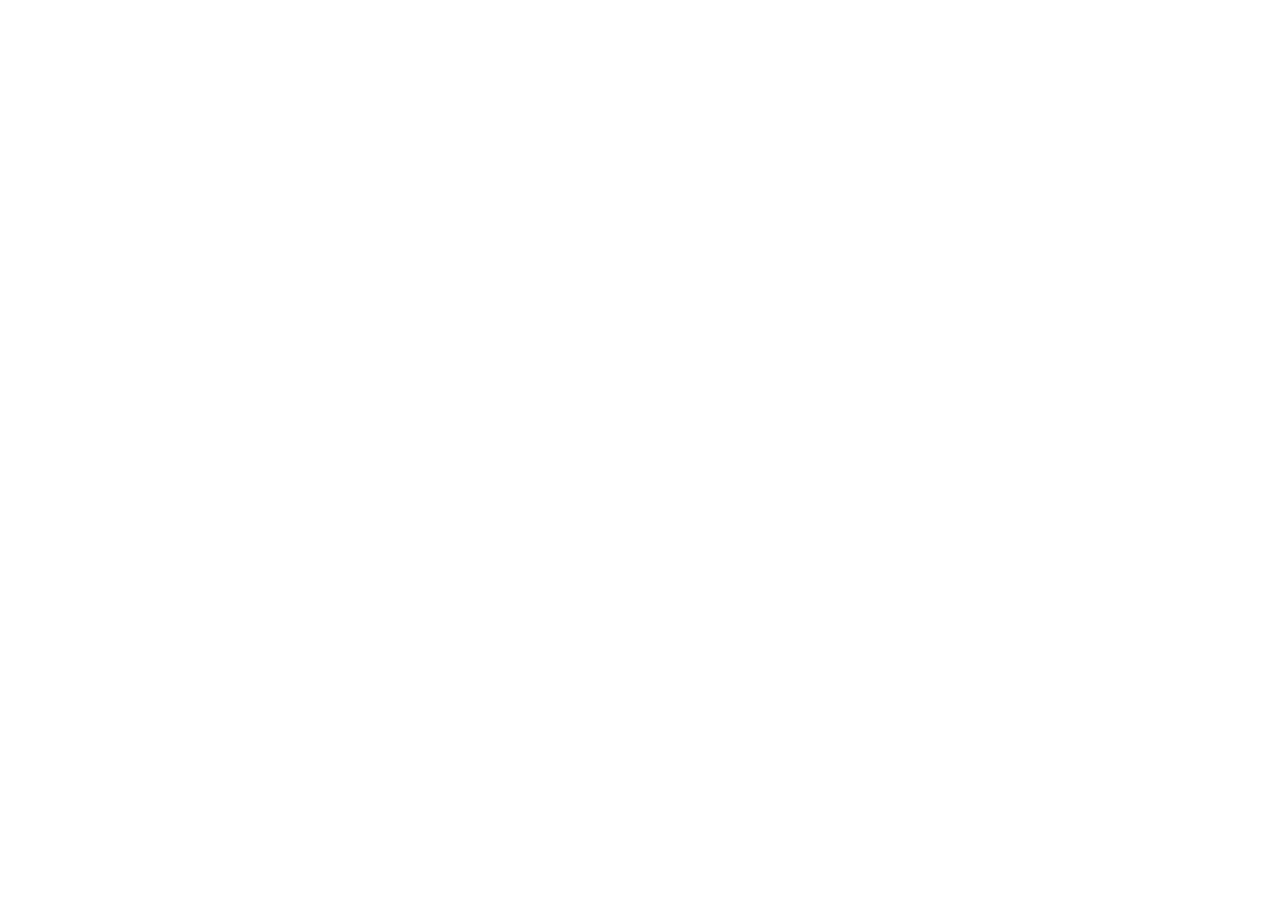
==== index.html @ 9018edbb "Hweb_001" ====
<!DOCTYPE html>
<html lang="en">
<head>
    <meta charset="UTF-8">
    <meta http-equiv="X-UA-Compatible" content="IE=edge">
    <meta name="viewport" content="width=device-width, initial-scale=1.0">
    <title>Hemcode's Projects</title>
</head>
<body>
    
</body>
</html>
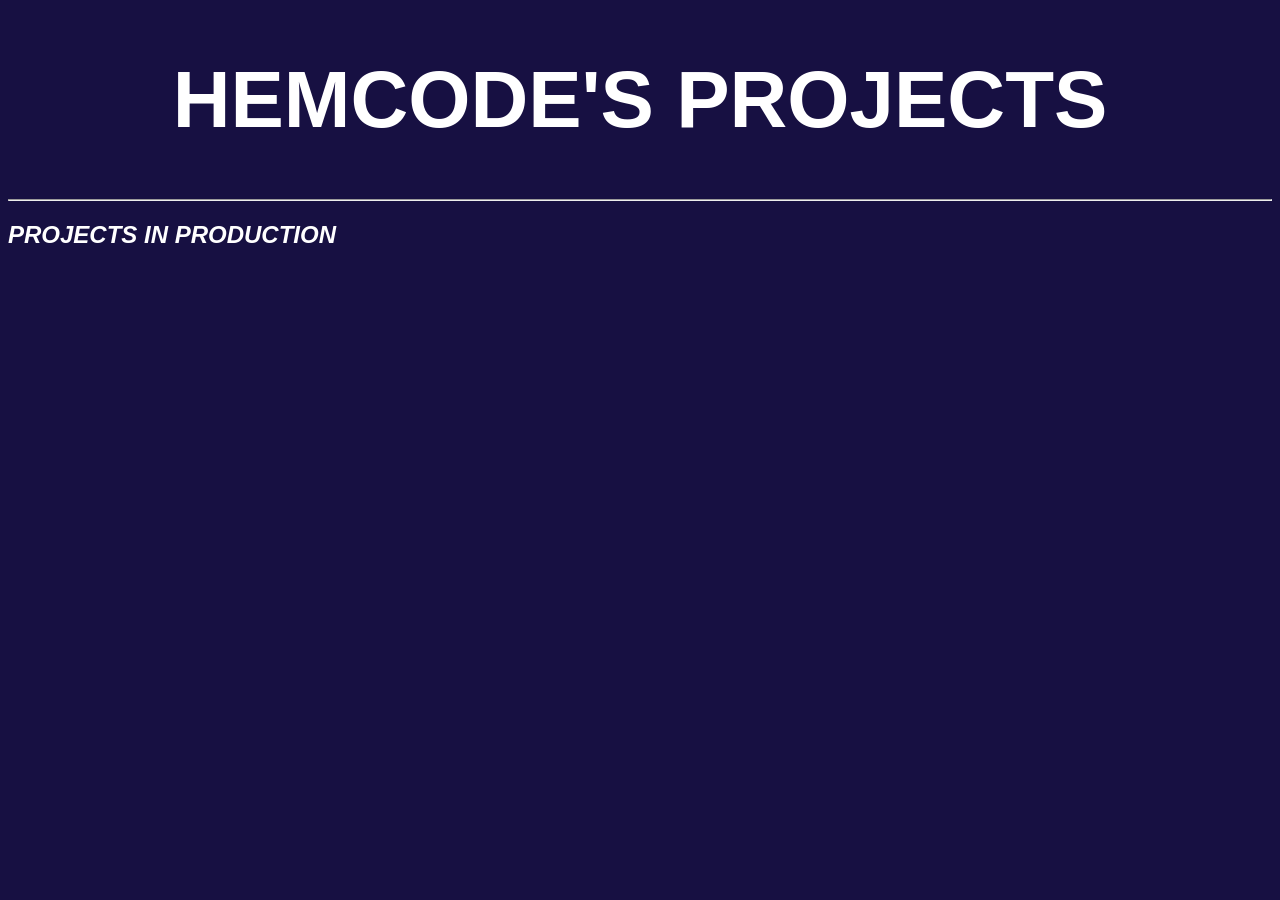
==== commit 61775dab: "Hweb_003" ====
--- a/index.html
+++ b/index.html
@@ -4,9 +4,12 @@
     <meta charset="UTF-8">
     <meta http-equiv="X-UA-Compatible" content="IE=edge">
     <meta name="viewport" content="width=device-width, initial-scale=1.0">
+    <link rel="stylesheet" href="css/mainStyle.css">
     <title>Hemcode's Projects</title>
 </head>
 <body>
-    
+    <h1>hemcode's projects</h1>
+    <hr>
+    <h2>Projects in production</h2>
 </body>
 </html>
--- a/css/mainStyle.css
+++ b/css/mainStyle.css
@@ -0,0 +1,28 @@
+* {
+    color: white;
+    font-family: "Consolas", sans-serif;
+}
+
+body {
+    background-color: rgb(23, 16, 66);
+}
+
+h1 {
+    text-transform: uppercase;
+    text-align: center;
+    font-size: 5rem;
+}
+
+h2 {
+    text-transform: uppercase;
+    font-style: italic;
+}
+
+button {
+    background-color: rgb(105, 21, 21);
+    font-size: 35px;
+}
+
+button :hover {
+    filter: invert(100%);
+}
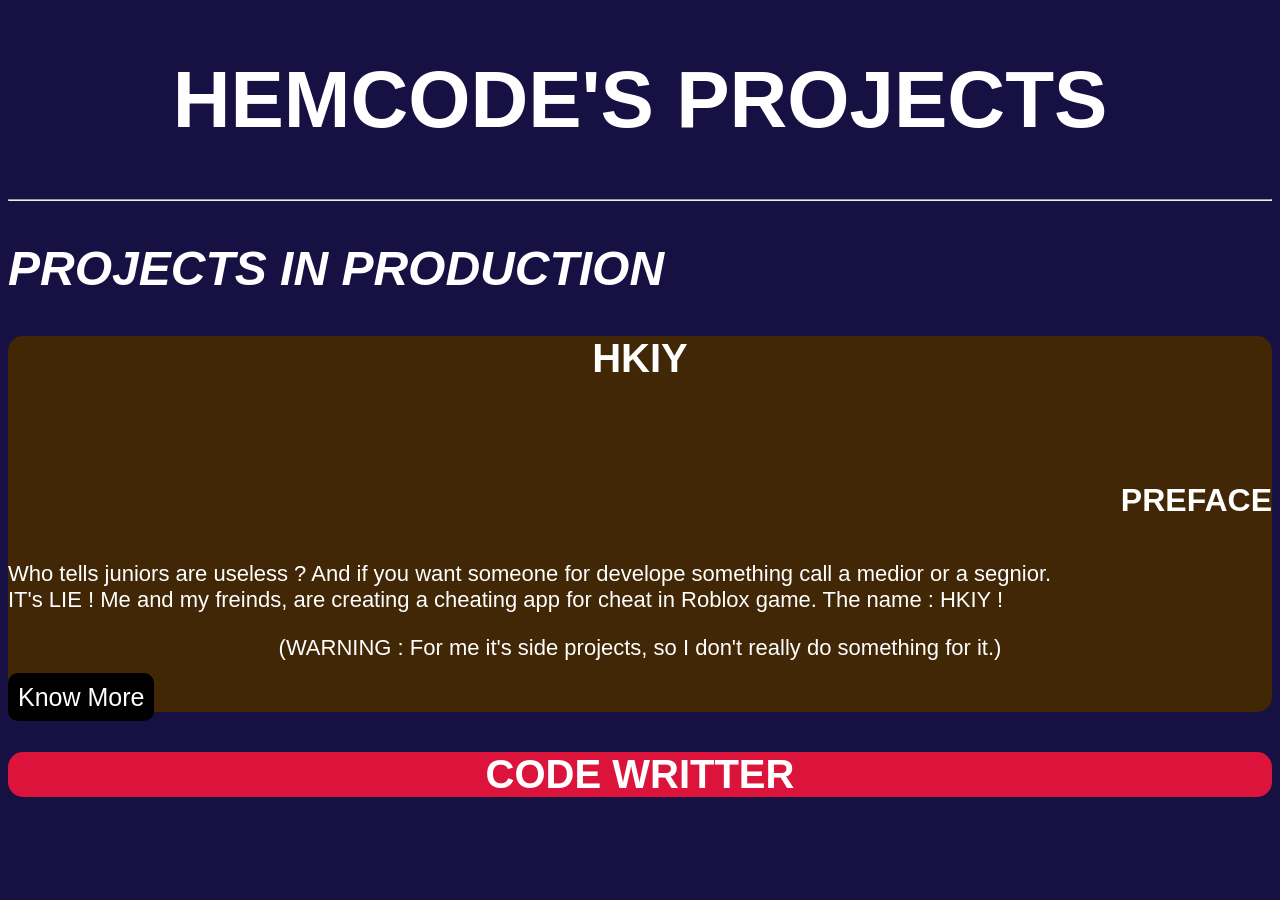
==== commit 4edd3531: "Hweb_004" ====
--- a/index.html
+++ b/index.html
@@ -5,11 +5,39 @@
     <meta http-equiv="X-UA-Compatible" content="IE=edge">
     <meta name="viewport" content="width=device-width, initial-scale=1.0">
     <link rel="stylesheet" href="css/mainStyle.css">
+    <link rel="shortcut icon" href="assets/logo.ico" type="image/x-icon">
     <title>Hemcode's Projects</title>
 </head>
 <body>
-    <h1>hemcode's projects</h1>
-    <hr>
-    <h2>Projects in production</h2>
+    <header>
+        <h1>hemcode's projects</h1>
+        <hr>
+    </header>
+
+    <main>
+        <h2>Projects in production</h2>
+        <section id="hkiy">
+            <h3>hkiy</h3>
+            <br>
+            <h4>preface</h4>
+            <p>
+                Who tells juniors are useless ? And if you want someone for develope something call a medior or a segnior.<br>
+                IT's LIE ! Me and my freinds, are creating a cheating app for cheat in Roblox game. The name : HKIY !<br>
+                <p id="message">
+                    (WARNING : For me it's side projects, so I don't really do something for it.)
+                </p>
+            </p>
+            <a href="html/hkiy.html" target="_blank">Know More</a>
+        </section>
+
+        <section id="ide">
+            <h3>Code Writter</h3>
+        </section>
+    </main>
+
+    <footer>
+
+    </footer>
+    
 </body>
 </html>
--- a/css/mainStyle.css
+++ b/css/mainStyle.css
@@ -16,13 +16,45 @@
 h2 {
     text-transform: uppercase;
     font-style: italic;
+    font-size: 3rem;
 }
 
-button {
-    background-color: rgb(105, 21, 21);
-    font-size: 35px;
+h3 {
+    text-transform: uppercase;
+    font-size: 2.5rem;
+    text-align: center;
 }
 
-button :hover {
-    filter: invert(100%);
+section {
+    border-radius: 15px;
+}
+
+#hkiy {
+    background-color: rgb(65, 39, 5);
+}
+
+#ide {
+    background-color: crimson;
+}
+
+h4 {
+    text-align: right;
+    text-transform: uppercase;
+    font-size: 2rem;
+}
+
+a {
+    text-decoration: none;
+    font-size: 25px;
+    border-radius: 10px;
+    background-color: black;
+    padding: 10px;
+}
+
+#message {
+    text-align: center;
+}
+
+p {
+    font-size: 22px;
 }
